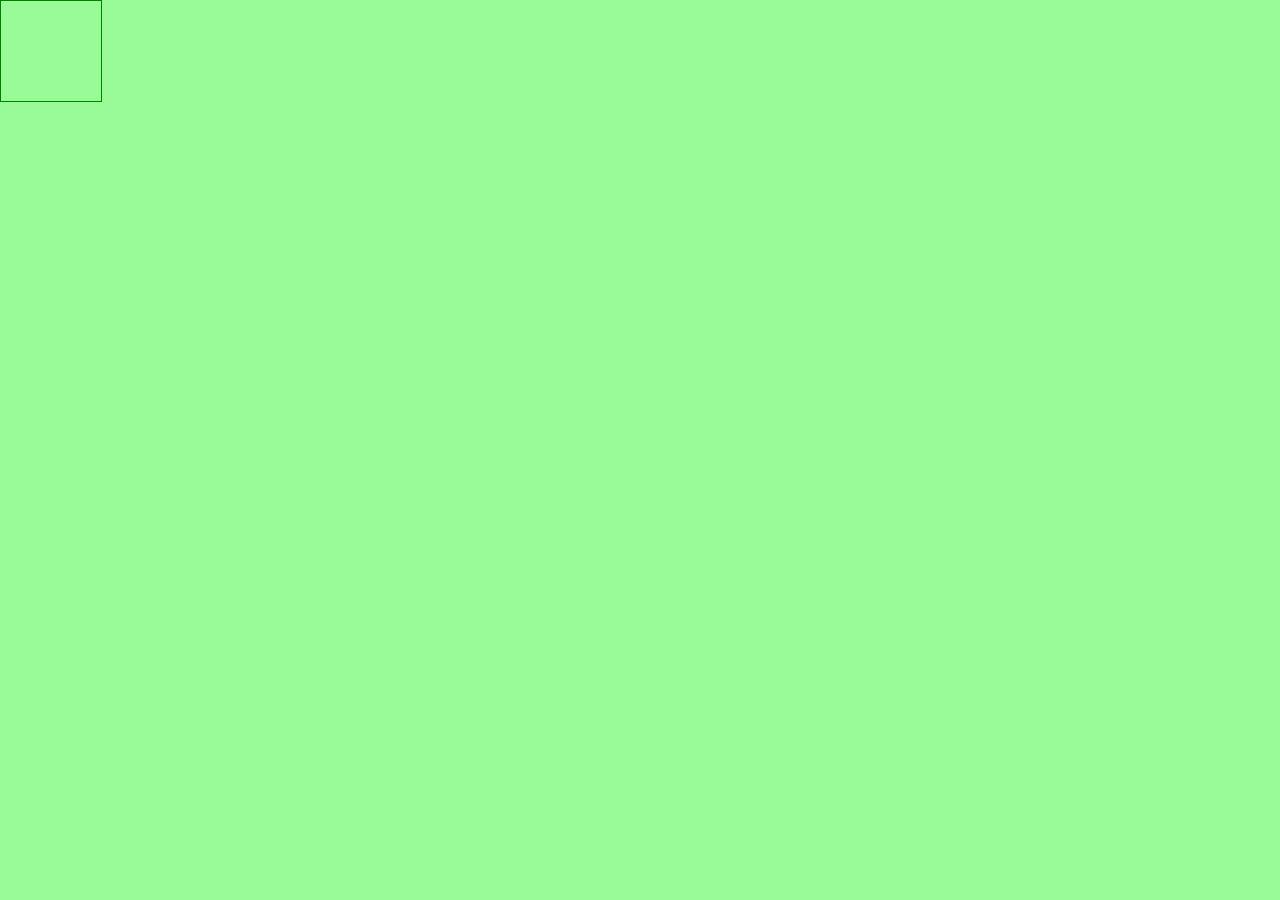
==== index.html @ fe8e9d70 "Add files via upload" ====
<!doctype html>
<html lang="en">
<head>
    <meta charset="UTF-8">
    <meta name="viewport" content="width=device-width, user-scalable=no, initial-scale=1.0, maximum-scale=1.0, minimum-scale=1.0">
    <meta http-equiv="X-UA-Compatible" content="ie=edge">
    <title>Document</title>
    <link rel="stylesheet" href="style.css">
</head>
<body>
    <script src="main.js"></script>
</body>
</html>
---- style.css ----
.demo{
    border: 1px solid green;
    width: 100px;
    height : 100px;
    position: absolute;
    top: 0;
    left: 0;
}
body{
    margin:0;
    max-width: 100%;
    height:100vh;
    background-color: palegreen;
}
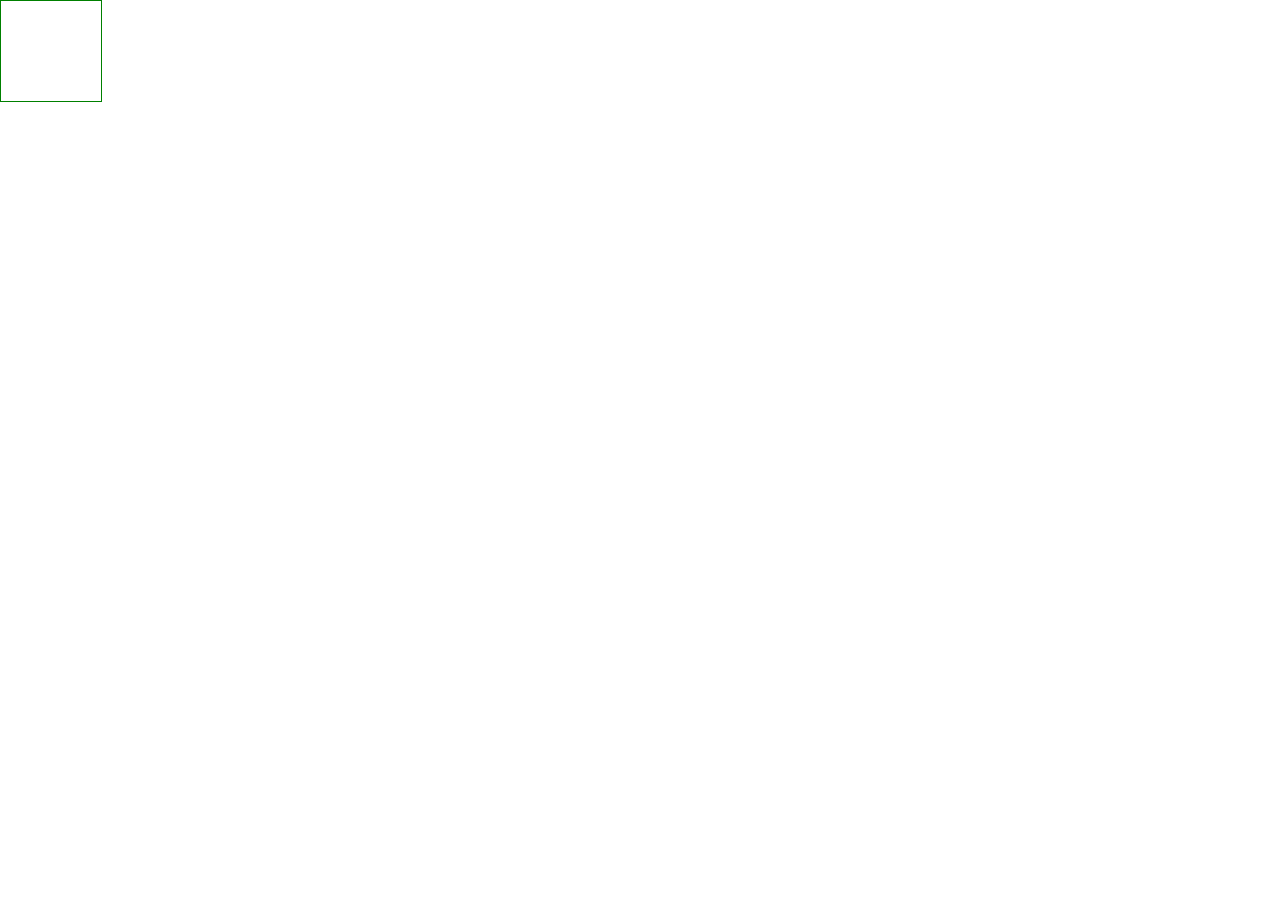
==== commit fbe60bcd: "Update html ui" ====
--- a/index.html
+++ b/index.html
@@ -4,7 +4,7 @@
     <meta charset="UTF-8">
     <meta name="viewport" content="width=device-width, user-scalable=no, initial-scale=1.0, maximum-scale=1.0, minimum-scale=1.0">
     <meta http-equiv="X-UA-Compatible" content="ie=edge">
-    <title>Document</title>
+    <title>A draggble div</title>
     <link rel="stylesheet" href="style.css">
 </head>
 <body>
--- a/style.css
+++ b/style.css
@@ -10,5 +10,5 @@
     margin:0;
     max-width: 100%;
     height:100vh;
-    background-color: palegreen;
+    background-color: white;
 }
